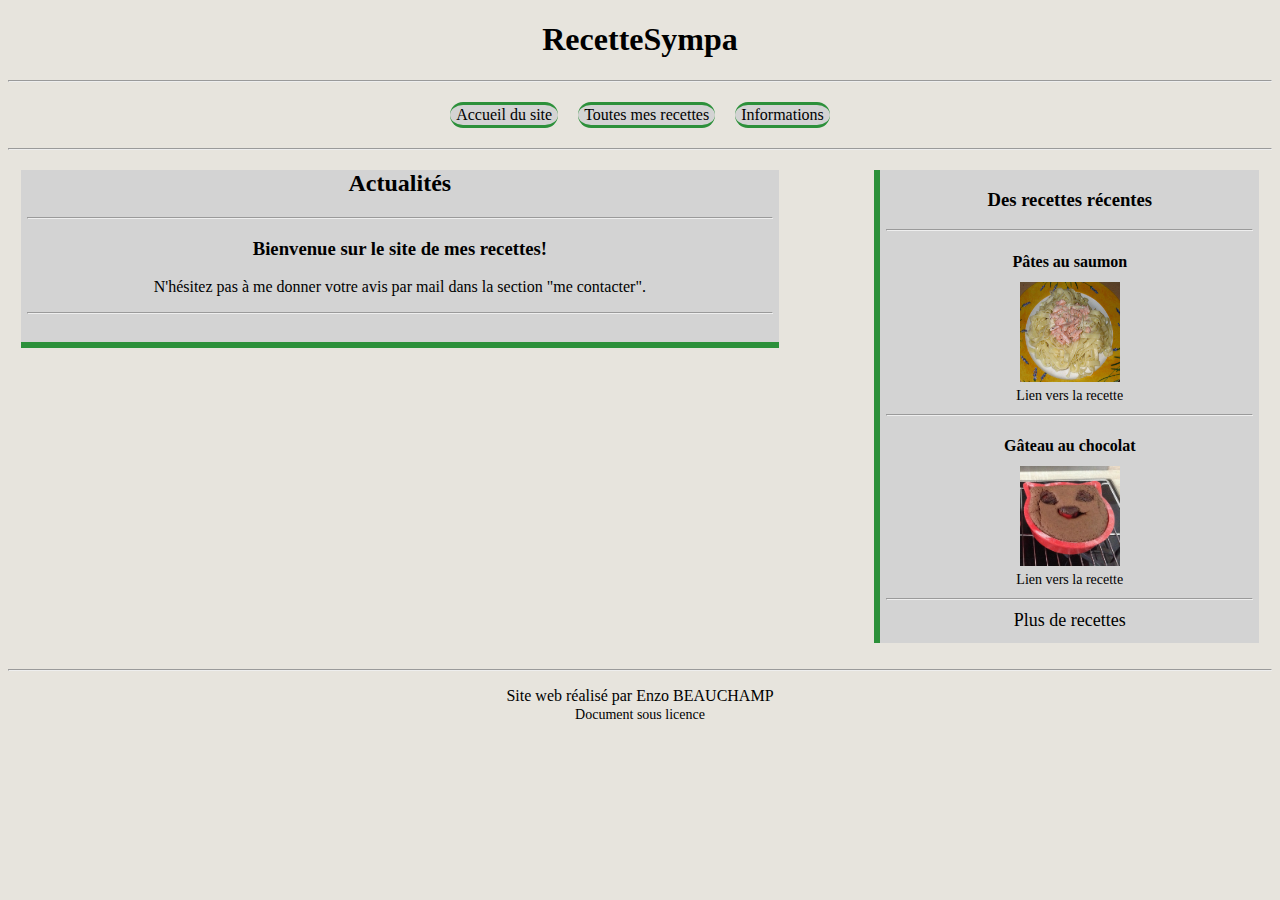
==== index.html @ 53403abb "Fichiers originaux" ====
<!DOCTYPE html>
<html lang="fr">
  <head>
    <meta charset="utf-8" />
    <link rel="stylesheet" type="text/css" href="css/style.css" />
    <title>RecetteSympa | Accueil</title>
    <!-- Lien pour les icones -->
    <link rel="stylesheet" href="https://use.fontawesome.com/releases/v5.5.0/css/all.css" integrity="sha384-B4dIYHKNBt8Bc12p+WXckhzcICo0wtJAoU8YZTY5qE0Id1GSseTk6S+L3BlXeVIU" crossorigin="anonymous">
		<!--https://fr.pngtree.com-->
    <link rel="icon" type="image/png" href="images/favicon.png" />
  </head>

  <body>
    <header>
      <h1>RecetteSympa</h1><hr/>
    </header>

    <nav>
      <table>
        <tr>
          <td>
            <a href="index.html"><i class="fas fa-home"></i> Accueil du site</a>
          </td>
          <td>
            <a href="recettes.html"><i class="fas fa-scroll"></i> Toutes mes recettes</a>
          </td>
          <td>
            <a href="informations.html"><i class="fas fa-info"></i> Informations</a>
          </td>
        </tr>
      </table><hr/>
    </nav>

    <aside id="dernieres_recettes">
      <h3>Des recettes récentes</h3>
      <hr/>
  	  <div>
        <h4>Pâtes au saumon</h4>
        <a href="pates-saumon.html"><img src="images/pates-saumon.jpg" alt="Pâtes au saumon"/><br/>Lien vers la recette</a>
        <hr/>
      </div>
      <div>
        <h4>Gâteau au chocolat</h4>
        <a href="gateau-chocolat.html"><img src="images/gateau-chocolat.jpg" alt="Gâteau au chocolat"/><br/>Lien vers la recette</a>
        <hr/>
      </div>
      <a id="plus" href="recettes.html">Plus de recettes <i class="fa fa-utensils"></i></a>
    </aside>

    <article id="actualites">
      <h2>Actualités</h2>
      <hr/>
      <h3>Bienvenue sur le site de mes recettes!</h3>
      <p>N'hésitez pas à me donner votre avis par mail dans la section "me contacter".</p>
      <hr/><br/>
    </article>

    <footer>
      <br/><hr/>
      <p><i class="fas fa-info"></i> Site web réalisé par Enzo BEAUCHAMP
      <br/><i class="fas fa-copyright"></i> <a href="https://creativecommons.org/licenses/by/4.0/">Document sous licence</a></p>
    </footer>

  </body>

</html>
---- css/style.css ----
﻿header h1 {
	text-align: center;
}

nav table {
	border-spacing: 20px 0px;
	margin: auto;
	text-align:center;
}

nav table td {
	background-color: lightgrey;
	text-align: center;
	border-style: solid none solid;
	border-width: 3px;
	border-radius: 20px;
	border-color: #2C903A;
}

nav table a {
 margin-left: 5px;
 margin-right: 5px;
}

nav hr, header hr {
	margin: 20px 0 20px;
}

a:link  /* Affichage par défaut des liens */
{
color: black;
text-decoration: none; /* pas de surlignage */
}

a:visited   /*Quand le lien a déjà été parcouru */
{
color: #3b3b3b;
text-decoration: none;
}

a:hover   /*Quand le lien est survolé à la souris */
{
color: green;
text-decoration: underline;
}

aside#dernieres_recettes {
	text-align: center;
	float: right;
	margin-right: 1%;
	width: 30%;
	border-left: 6px solid #2C903A;
  background-color: lightgrey;
	padding-bottom: 12px;
}

aside#dernieres_recettes a {
	margin-top: -10px;
	font-size: 14px;
}

aside#dernieres_recettes a#plus {
	font-size: 18px;
}

aside#dernieres_recettes img {
	margin-top: -10px;
	height: 100px;
	width: 100px;
}

aside#dernieres_recettes hr, article hr {
	margin: 10px 6px 10px;
}

body {
	background-color: #E7E4DD;
	font-family: "Comic Sans MS", Trebuchet;
	color: black;
}

article#actualites, article#liste_recettes {
	text-align: center;
	margin-left: 1%;
	border-bottom: 6px solid #2C903A;
	background-color: lightgrey;
	width: 60%;
}

article#recette, article#infos {
	text-align: center;
	margin-left: 15%;
	border-top: 6px solid #2C903A;
	border-bottom: 6px solid #2C903A;
	background-color: lightgrey;
	width: 70%;
}

aside#resume {
	text-align: center;
	float: right;
	margin-right: 17%;
	width: 32%;
	border-right: 6px solid #2C903A;
	border-top: 6px solid #2C903A;
	border-bottom: 6px solid #2C903A;
	border-top-right-radius: 16px;
	border-bottom-right-radius: 16px;
  background-color: lightgrey;
	padding-bottom: 16px;
}

aside#resume h4 {
	text-align: right;
	float: right;
	margin-right: 10%;
	margin-top: 7%;
	margin-bottom: -0.5%;
	border-top: 4px solid #454545;
	width: 55%;
}

aside#resume ul#log_ingredients, aside#resume ol#log_etapes {
	float: right;
	font-size: 14px;
	margin-right: 10%;
	margin-left: 30%;
	margin-top: 2%;
	margin-bottom: 2%;
	border-right: 4px solid #454545;
	padding-right: 1%;
	display: block;
	overflow-wrap: break-word;
}

article#creation {
	margin-left: 17%;
	border-left: 6px solid #2C903A;
	border-top: 6px solid #2C903A;
	border-bottom: 6px solid #2C903A;
	border-top-left-radius: 16px;
	border-bottom-left-radius: 16px;
	background-color: lightgrey;
	width: 32%;
	padding-bottom: 16px;
}

article#creation h4 {
	margin-left: 10%;
	margin-top: 7%;
	margin-bottom: -0.5%;
	border-top: 4px solid #454545;
	width: 55%;
}

article#creation div#input {
	margin-left: 1%;
	margin-top: 0.5%;
}

article#creation div#creation input[type=button] {
	margin-left: 32%;
	border: 1px solid #000000;
}

article#creation input[type=button] {
  outline: none;
	margin-left: 2%;
}

article#creation input[type=button]:focus {
  outline: none;
}

article#creation input[type=text], article#creation input[type=number] {
	padding: 3px 3px;
  outline: none;
}

article#creation input[type=text]:focus, article#creation input[type=number]:focus {
	border: 2px solid black;
	outline: none;
}

article#creation select {
  outline: none;
}

article#creation select:focus {
	border-color: black;
}

article#creation div#informations, article#creation div#ingredients, article#creation div#etapes {
	margin-left: 10%;
	margin-top: 2%;
	margin-bottom: 2%;
	border-left: 4px solid #454545;
}

article#recette img {
	float: right;
	margin: 0.5% 3% 0 0;
	height: 30%;
	width: 30%;
	border: 1px solid #ddd;
  border-radius: 4px;
}

article#recette h3, article#infos h3 {
	border-style: none none groove none;
	border-width: 3px;
	display: inline-block;
	border-radius: 2px;
	margin-bottom: -16px;
}

article#recette ul, article#recette ol {
	margin-left: 3%;
	margin-right: 4%;
}

article#recette li {
	text-align: left;
}

article#recette p {
	text-align: left;
	margin-left: 10%;
}

section#autres_recettes img {
	margin-top: -10px;
	height: 100px;
	width: 100px;
}

section#autres_recettes article {
	display: inline-block;
	text-align: center;
	margin-top: 20px;
	border-bottom: 6px solid black;
	background-color: lightgrey;
	width: 20%;
	border-style: solid none solid;
	border-width: 3px;
	border-radius: 20px;
	border-color: black;
}

article#autres_recettes_1 {
	margin-left: 15%;
}

article#autres_recettes_2, article#autres_recettes_3 {
	margin-left: 5%;
}

article#liste_recettes img {
	margin-top: -10px;
	height: 100px;
	width: 100px;
}

article#liste_recettes h3 {
	padding-left: 2%;
}

section#autres_recettes article p {
	padding-bottom: 8px;
}

footer {
	clear: both;
	margin-bottom: 0;
	text-align: center;
}

footer a {
	font-size: 14px;
}
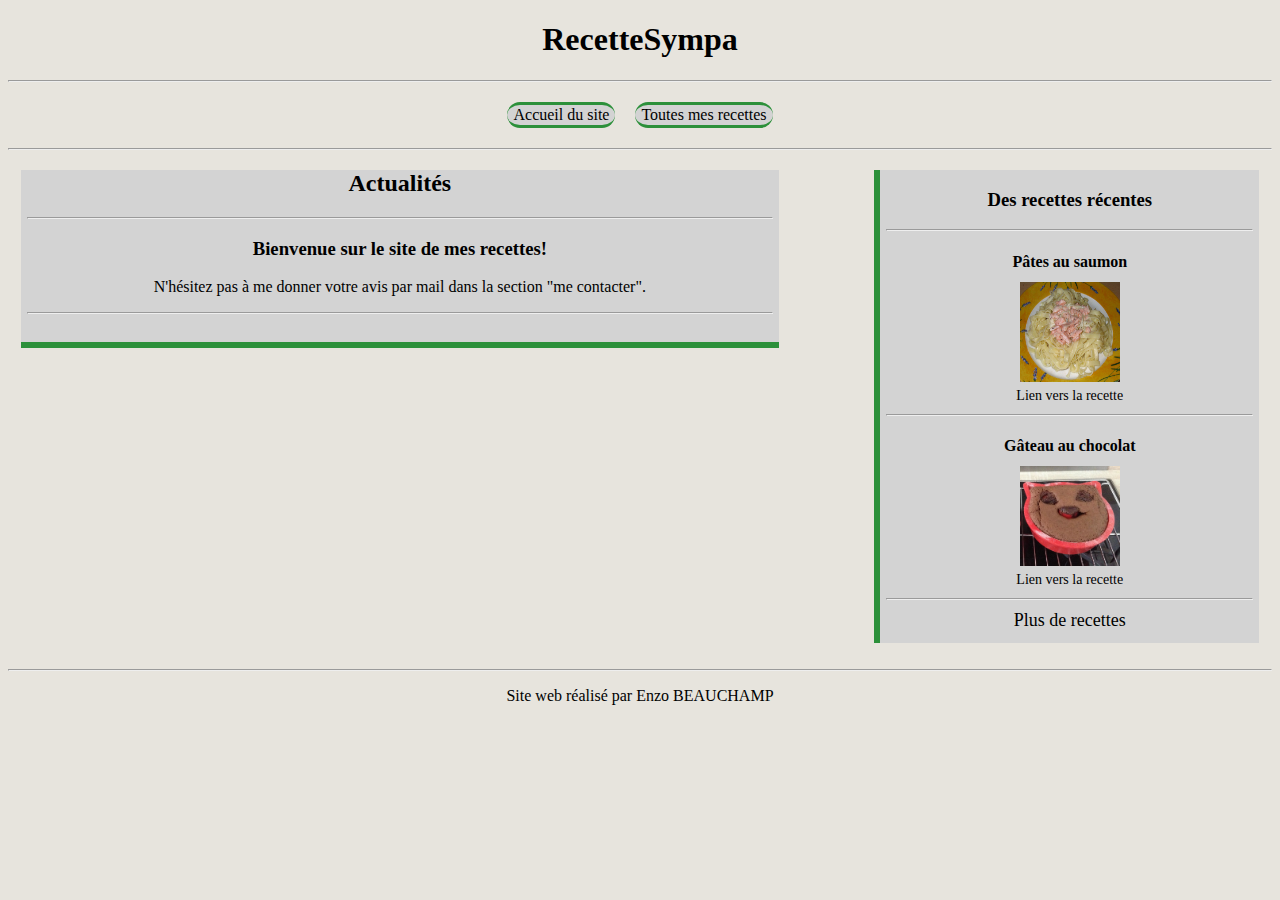
==== commit 5ea22274: "Nettoyage" ====
--- a/index.html
+++ b/index.html
@@ -23,9 +23,6 @@
           </td>
           <td>
             <a href="recettes.html"><i class="fas fa-scroll"></i> Toutes mes recettes</a>
-          </td>
-          <td>
-            <a href="informations.html"><i class="fas fa-info"></i> Informations</a>
           </td>
         </tr>
       </table><hr/>
@@ -58,7 +55,6 @@
     <footer>
       <br/><hr/>
       <p><i class="fas fa-info"></i> Site web réalisé par Enzo BEAUCHAMP
-      <br/><i class="fas fa-copyright"></i> <a href="https://creativecommons.org/licenses/by/4.0/">Document sous licence</a></p>
     </footer>
 
   </body>
